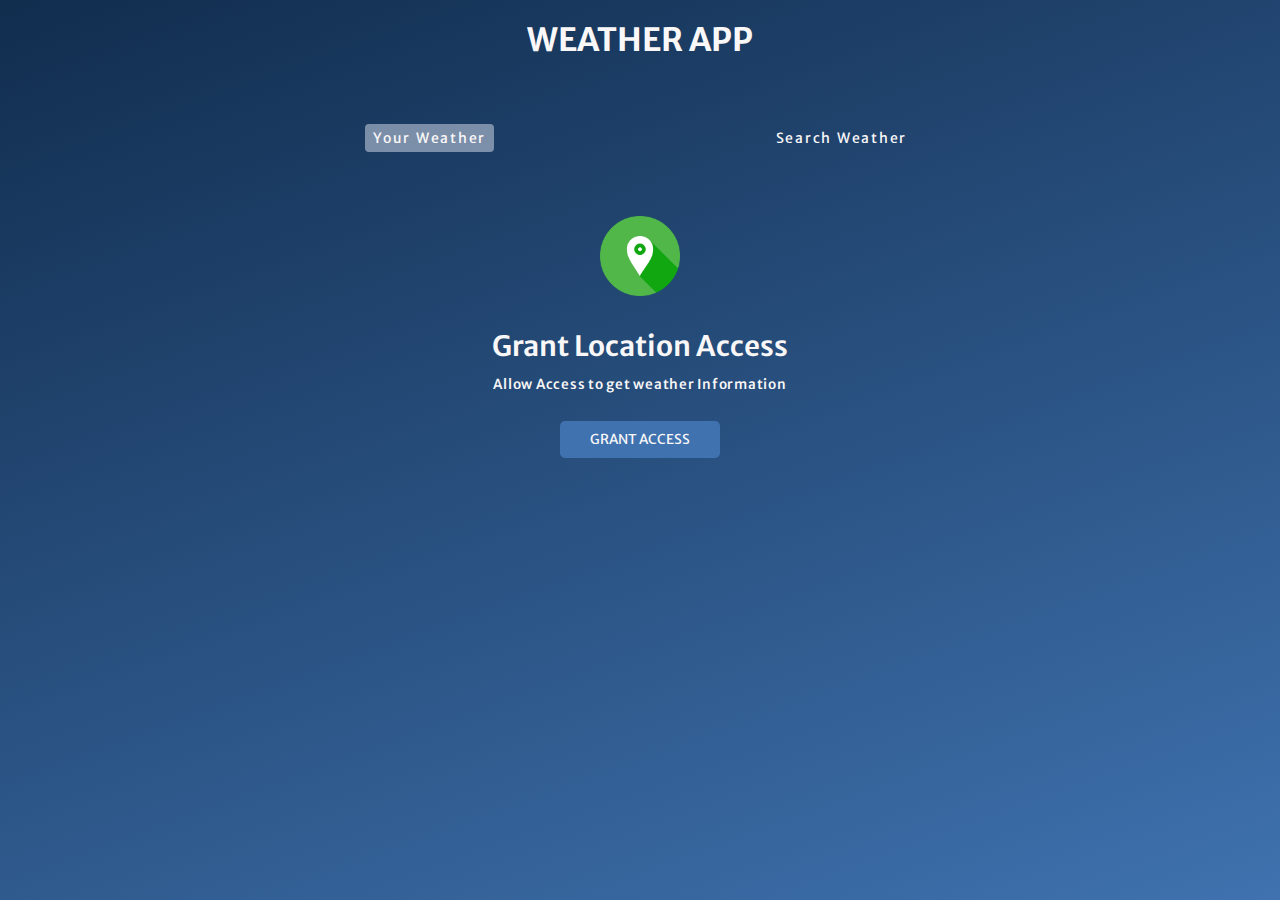
==== index.html @ 26d308d3 "Initial commit" ====
<!DOCTYPE html>
<html lang="en">

<head>
    <meta charset="UTF-8">
    <meta name="viewport" content="width=device-width, initial-scale=1.0">
    <link rel="preconnect" href="https://fonts.googleapis.com">
    <link rel="preconnect" href="https://fonts.gstatic.com" crossorigin="">
    <link href="https://fonts.googleapis.com/css2?family=Merriweather+Sans:wght@300;400;500;600;700&amp;display=swap"
        rel="stylesheet">
    <title>Weather App</title>
    <link rel="icon" href="Images/favicon.ico">
    <link rel="stylesheet" href="style.css">
</head>

<body>

    <div class="wrapper">

        <h1>WEATHER APP</h1>

        <div class="tab-container">
            <p class="tab" data-userWeather>Your Weather</p>
            <p class="tab" data-searchWeather>Search Weather</p>
        </div>

        <div class="weather-container">

            <!-- Grant location container -->
            <div class="sub-container grant-location-container">
                <img src="Images/location.png" width="80" height="80" loading="lazy">
                <p>Grant Location Access</p>
                <p>Allow Access to get weather Information</p>
                <button class="btn" data-grantAccess>Grant Access</button>
            </div>

            <!-- Search Weather form -->
            <form class="form-container" data-searchForm>
                <input type="search" placeholder="Search for city..." data-searchInput>
                <button class="btn" type="submit">
                    <img src="Images/search.png" width="20" height="20" loading="lazy">
                </button>
            </form>

            <!-- Loading screen container -->
            <div class="sub-container loading-container">
                <img src="Images/loading.gif" width="150" height="150">
                <p>Loading</p>
            </div>

            <!-- City not found container -->
            <div class="sub-container not-found-container">
                <img src="Images/not-found.png" width="300px" height="300px">
                <p>city not found!!</p>
            </div>

            <!-- Show weather info -->
            <div class="sub-container user-info-container">

                <!-- City name and flag -->
                <div class="name">
                    <p data-cityName></p>
                    <img data-countryIcon>
                </div>

                <!-- Weather description -->
                <p data-weatherDesc></p>

                <!-- Weather icon -->
                <img data-weatherIcon>

                <!-- temperature -->
                <p data-temp></p>

                <!-- 3 cards - parameters -->
                <div class="parameter-container">
                    <!-- Card 1 -->
                    <div class="parameter">
                        <img src="Images/wind.png">
                        <p>WINDSPEED</p>
                        <p data-windspeed></p>
                    </div>
                    <!-- Card 2 -->
                    <div class="parameter">
                        <img src="Images/humidity.png">
                        <p>HUMIDITY</p>
                        <p data-humidity></p>
                    </div>
                    <!-- Card 3 -->
                    <div class="parameter">
                        <img src="Images/cloud.png">
                        <p>CLOUDS</p>
                        <p data-cloudiness></p>
                    </div>
                </div>

            </div>

        </div>

    </div>

    <script src="script.js"></script>
</body>

</html>
---- style.css ----
*,*::before,*::after {
    margin: 0;
    padding: 0;
    box-sizing: border-box;
    font-family: 'Merriweather Sans', sans-serif;
}

:root {
    --colorDark1: #112D4E;
    --colorDark2: #3F72AF;
    --colorLight1: #DBE2EF;
    --colorLight2: #F9F7F7;
}

.wrapper {
    width: 100vw;
    height: 100vh;
    color: var(--colorLight2);
    background-image: linear-gradient(160deg, #112d4e 0%, #3f72af 100%);
}

h1 {
    text-align: center;
    text-transform: uppercase;
    padding-top: 20px;
}

.tab-container {
    width: 90%;
    max-width: 550px;
    margin: 0 auto;
    margin-top: 4rem;
    display: flex;
    justify-content: space-between;
}

.tab {
    cursor: pointer;
    font-size: 0.875rem;
    letter-spacing: 1.75px;
    padding: 5px 8px;
}

.tab.current-tab {
    background-color: rgba(219, 226, 239, 0.5);
    border-radius: 4px;
}

.weather-container {
    /* display: flex;
    flex-direction: column;
    align-items: center;
    justify-content: center; */
    margin-block: 4rem;
}

.btn {
    all: unset;
    /* appearance: none;
    border: none;
    color: white; */
    font-size: 0.85rem;
    text-transform: uppercase;
    border-radius: 5px;
    background-color: var(--colorDark2);
    cursor: pointer;
    padding: 10px 30px;
    margin-bottom: 10px;
}

.sub-container {
    display: flex;
    flex-direction: column;
    align-items: center;
}

.grant-location-container {
    display: none;
}

.grant-location-container.active {
    display: flex;
}

.grant-location-container img {
    margin-bottom: 2rem;
}

.grant-location-container p:first-of-type {
    font-weight: 600;
    font-size: 1.75rem;
    text-align: center;
} 

.grant-location-container p:last-of-type {
    font-weight: 500;
    font-size: 0.85rem;
    margin-top: 0.75rem;
    margin-bottom: 1.75rem;
    letter-spacing: 0.75px;
    text-align: center;
}

.loading-container {
    display: none;
}

.loading-container.active {
    display: flex;
}

.loading-container p {
    text-transform: uppercase;
}

.user-info-container {
    display: none;
}

.user-info-container.active {
    display: flex;
}

.name {
    display: flex;
    align-items: center;
    gap: 0 0.5rem;
    margin-bottom: 1rem;
}

.user-info-container p{
    font-size: 1.5rem;
    font-weight: 200;
}

.user-info-container img {
    width: 90px;
    height: 90px;
}

.name p {
    font-size: 2rem;
}

.name img {
    width: 30px;
    height: 30px;
    object-fit: contain;
}

.user-info-container p[data-temp] {
    font-size: 2.75rem;
    font-weight: 700;
}

.user-info-container p[data-weatherDesc] {
    text-transform: capitalize;
    font-size: 1.2rem;
}

.parameter-container {
    width: 90%;
    display: flex;
    gap: 10px 20px;
    justify-content: center;
    align-items: center;
    margin-top: 2rem;
}

.parameter {
    width: 30%;
    max-width: 200px;
    background-color: rgba(219, 226, 239, 0.5);
    border-radius: 5px;
    padding: 1rem;
    display: flex;
    flex-direction: column;
    gap: 5px 0; 
    /* justify-content: center; */
    align-items: center;
}

.parameter img {
    width: 50px;
    height: 50px;
}

.parameter p:first-of-type {
    font-size: 1.25rem;
    font-weight: 600;
    text-transform: uppercase;
}

.parameter p:last-of-type {
    font-size: 1.15rem;
    font-weight: 200;
}

.form-container {
    display: none;
    width: 90%;
    max-width: 550px;
    margin: 0 auto;
    justify-content: center;
    align-items: center;
    gap: 0 10px;
    margin-bottom: 3rem;
}

.form-container.active {
    display: flex;
}

.form-container input {
    all: unset;
    width: calc(100% - 80px);
    height: 40px;
    padding: 0 20px;
    background-color: rgba(219, 226, 239, 0.5);
    border-radius: 10px;
}

.form-container input::placeholder {
    color: rgba(255, 255, 255, 0.7);
}

.form-container input:focus {
    outline: 3px solid rgba(255, 255, 255, 0.7);
}

.form-container .btn {
    padding: unset;
    width: 40px;
    height: 40px;
    display: flex;
    align-items: center;
    justify-content: center;
    border-radius: 100%;
    margin-bottom: 1px;
}

.not-found-container {
    display: none;
}

.not-found-container.active {
    display: flex;
    gap: 1rem 0;
}

.not-found-container p {
    text-align: center;
    text-transform: capitalize;
    font-size: 1.8em
}

.not-found-container img {
    width: 100%;
    max-width: 300px;
    /* aspect-ratio: 1 / 1; */
    object-fit: cover;
}

@media (max-width: 768px) {
    .parameter-container {
        flex-direction: column;
    }
    .parameter {
        width: 200px;
    }
    .wrapper h1 {
        font-size: 1.8em;
    }
    .tab-container {
        margin-top: 2.5rem;
    }
}
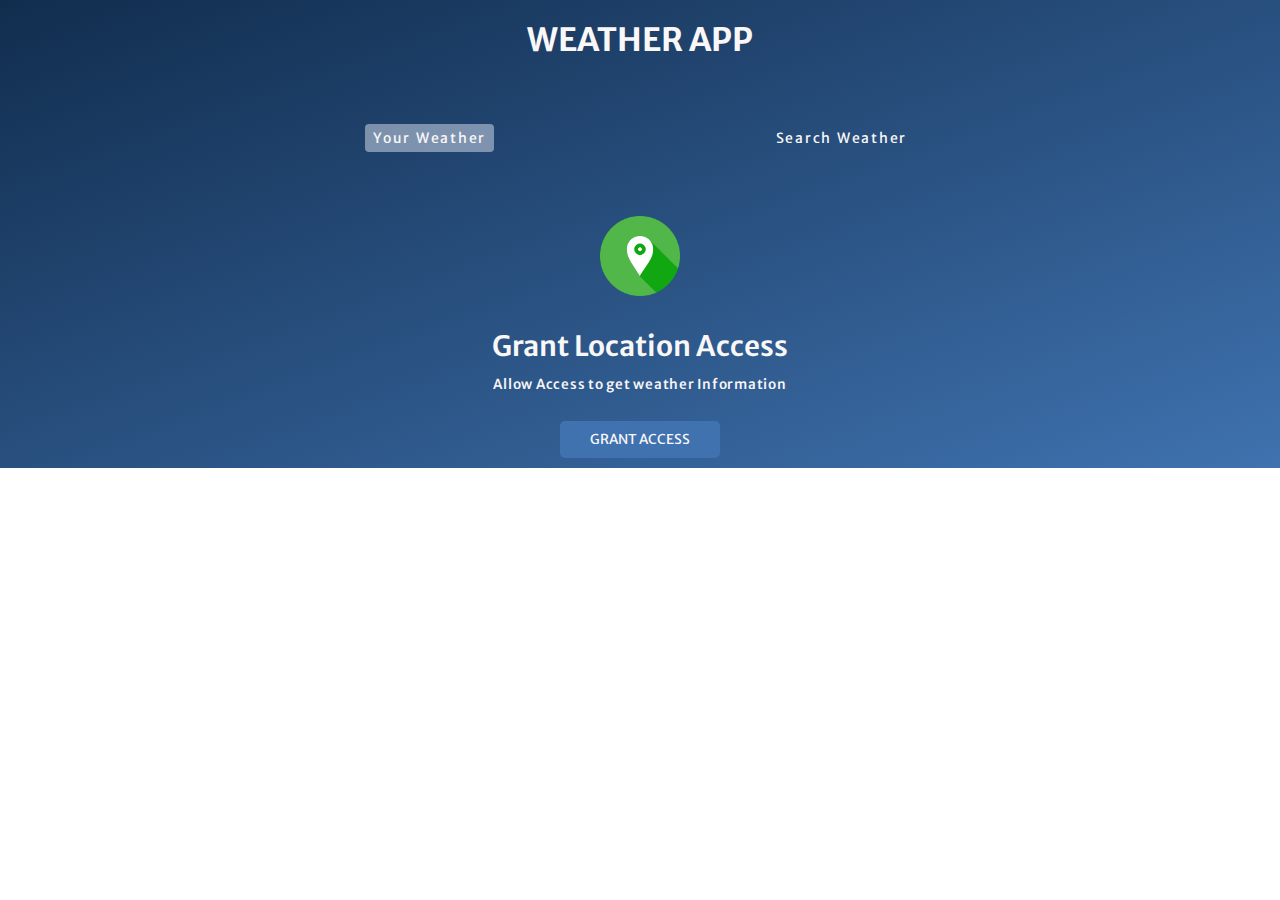
==== commit 79b5fe15: "Update index.html" ====
--- a/index.html
+++ b/index.html
@@ -9,7 +9,6 @@
     <link href="https://fonts.googleapis.com/css2?family=Merriweather+Sans:wght@300;400;500;600;700&amp;display=swap"
         rel="stylesheet">
     <title>Weather App</title>
-    <link rel="icon" href="Images/favicon.ico">
     <link rel="stylesheet" href="style.css">
 </head>
 
@@ -103,4 +102,4 @@
     <script src="script.js"></script>
 </body>
 
-</html>+</html>
--- a/style.css
+++ b/style.css
@@ -14,7 +14,8 @@
 
 .wrapper {
     width: 100vw;
-    height: 100vh;
+    max-height: 900px;
+    object-fit: contain;
     color: var(--colorLight2);
     background-image: linear-gradient(160deg, #112d4e 0%, #3f72af 100%);
 }
